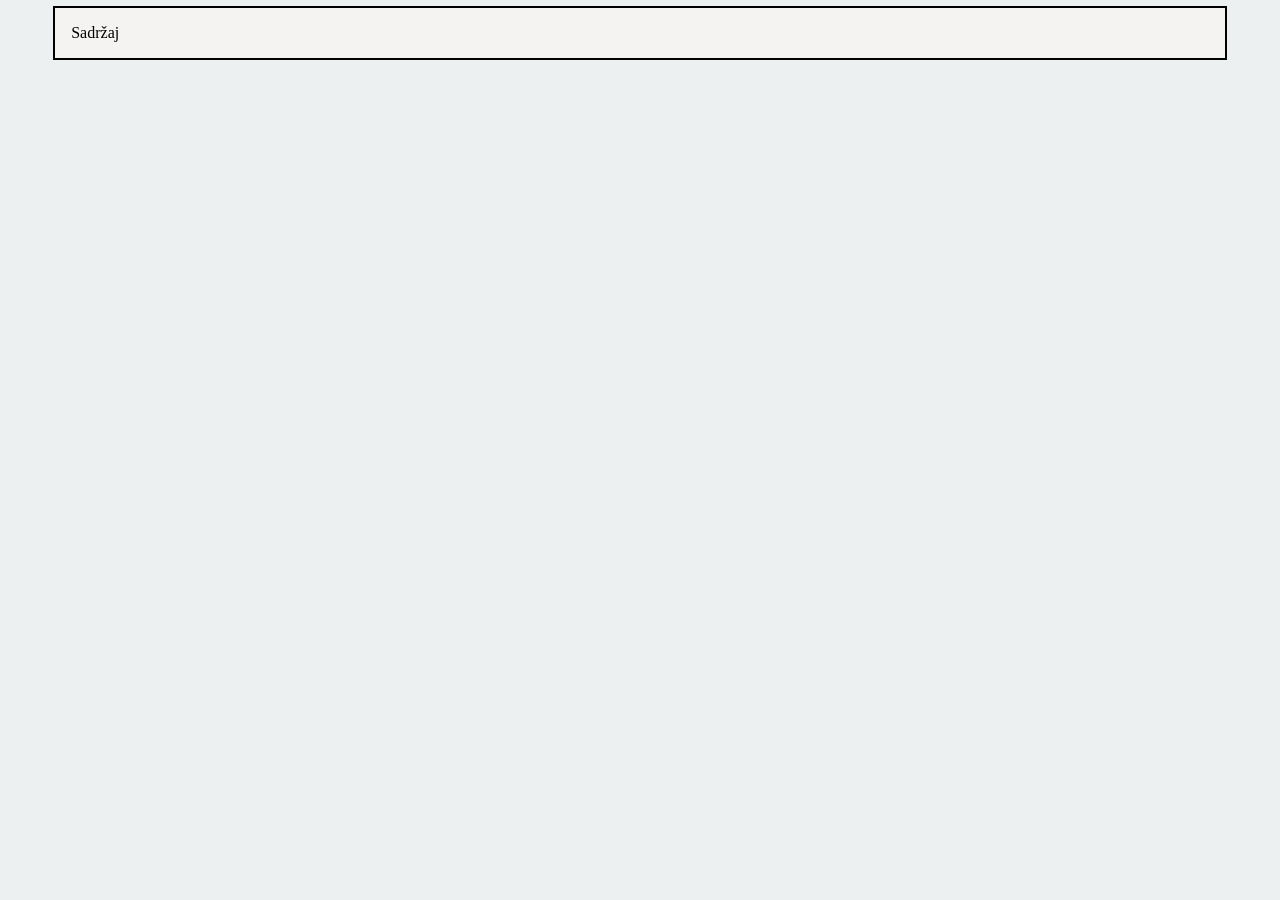
==== 02_HTML_CSS/vjeba02/index.html @ 5a0e4f27 "HTML i CSS 2/5" ====
<!DOCTYPE html>
<html lang="en">
<head>
    <meta charset="UTF-8">
    <meta name="viewport" content="width=device-width, initial-scale=1.0">
    <title>html i css 2/5</title>
    <link rel="stylesheet" href="style.css">
</head>
<body>
  
    <div class="container">
        Sadržaj
    </div>

</body>
</html>
---- 02_HTML_CSS/vjeba02/style.css ----
:root{
    --pozadina: #ecf0f1;
    --primarna-boja: #2c3e50;
    --pozadina-container: #f5f2f2;
}

body{
    background-color: var(--pozadina);
}

.container{
    width: 90%;
    /* border: 1px solid black; */
    margin: auto;
    outline-style: solid;
    outline-width: 2px;
    /* outline-offset: 10px; */
    outline-color: var(--primarna boja);

    /* padding-top: 1rem;
    padding-right: 1rem;
    padding-bottom: 1rem;
    padding-left: 1rem; */

    padding: 1rem;

    
/* padding: 1rem 2rem 3rem 4rem; */
background-color: var(--pozadina-container);

}
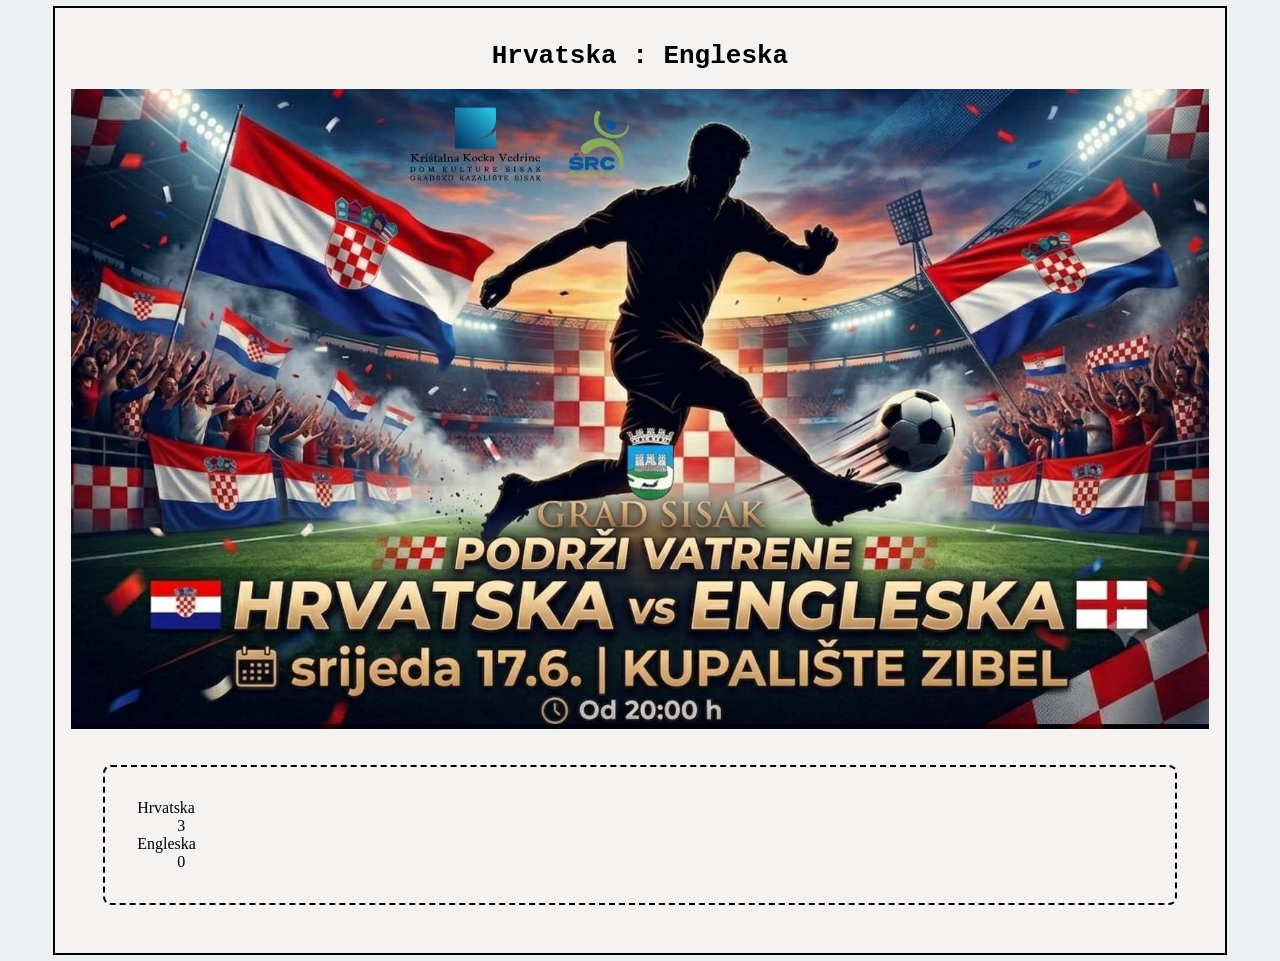
==== commit fa807af8: "HTML i CSS 2/5 i DZ" ====
--- a/02_HTML_CSS/vjeba02/index.html
+++ b/02_HTML_CSS/vjeba02/index.html
@@ -1,16 +1,32 @@
 <!DOCTYPE html>
 <html lang="en">
+
 <head>
     <meta charset="UTF-8">
     <meta name="viewport" content="width=device-width, initial-scale=1.0">
     <title>html i css 2/5</title>
     <link rel="stylesheet" href="style.css">
 </head>
+
 <body>
-  
+
     <div class="container">
-        Sadržaj
+        <h1>
+            Hrvatska : Engleska
+        </h1>
+
+<img src="slika.jpg" alt="HRV:ENG"
+style="width: 100%;">
+
+<dl id="lista">
+    <dt>Hrvatska</dt>
+    <dd>3</dd>
+    <dt>Engleska</dt>
+    <dd>0</dd>
+</dl>
+
     </div>
 
 </body>
+
 </html>
--- a/02_HTML_CSS/vjeba02/style.css
+++ b/02_HTML_CSS/vjeba02/style.css
@@ -28,4 +28,17 @@
 /* padding: 1rem 2rem 3rem 4rem; */
 background-color: var(--pozadina-container);
 
+}
+
+h1{
+    text-align: center;
+    font-family: monospace;
+}
+
+#lista{
+border: 2px dashed black;
+border-radius: 0.5rem;
+padding: 2rem;
+margin: 2rem;
+
 }
